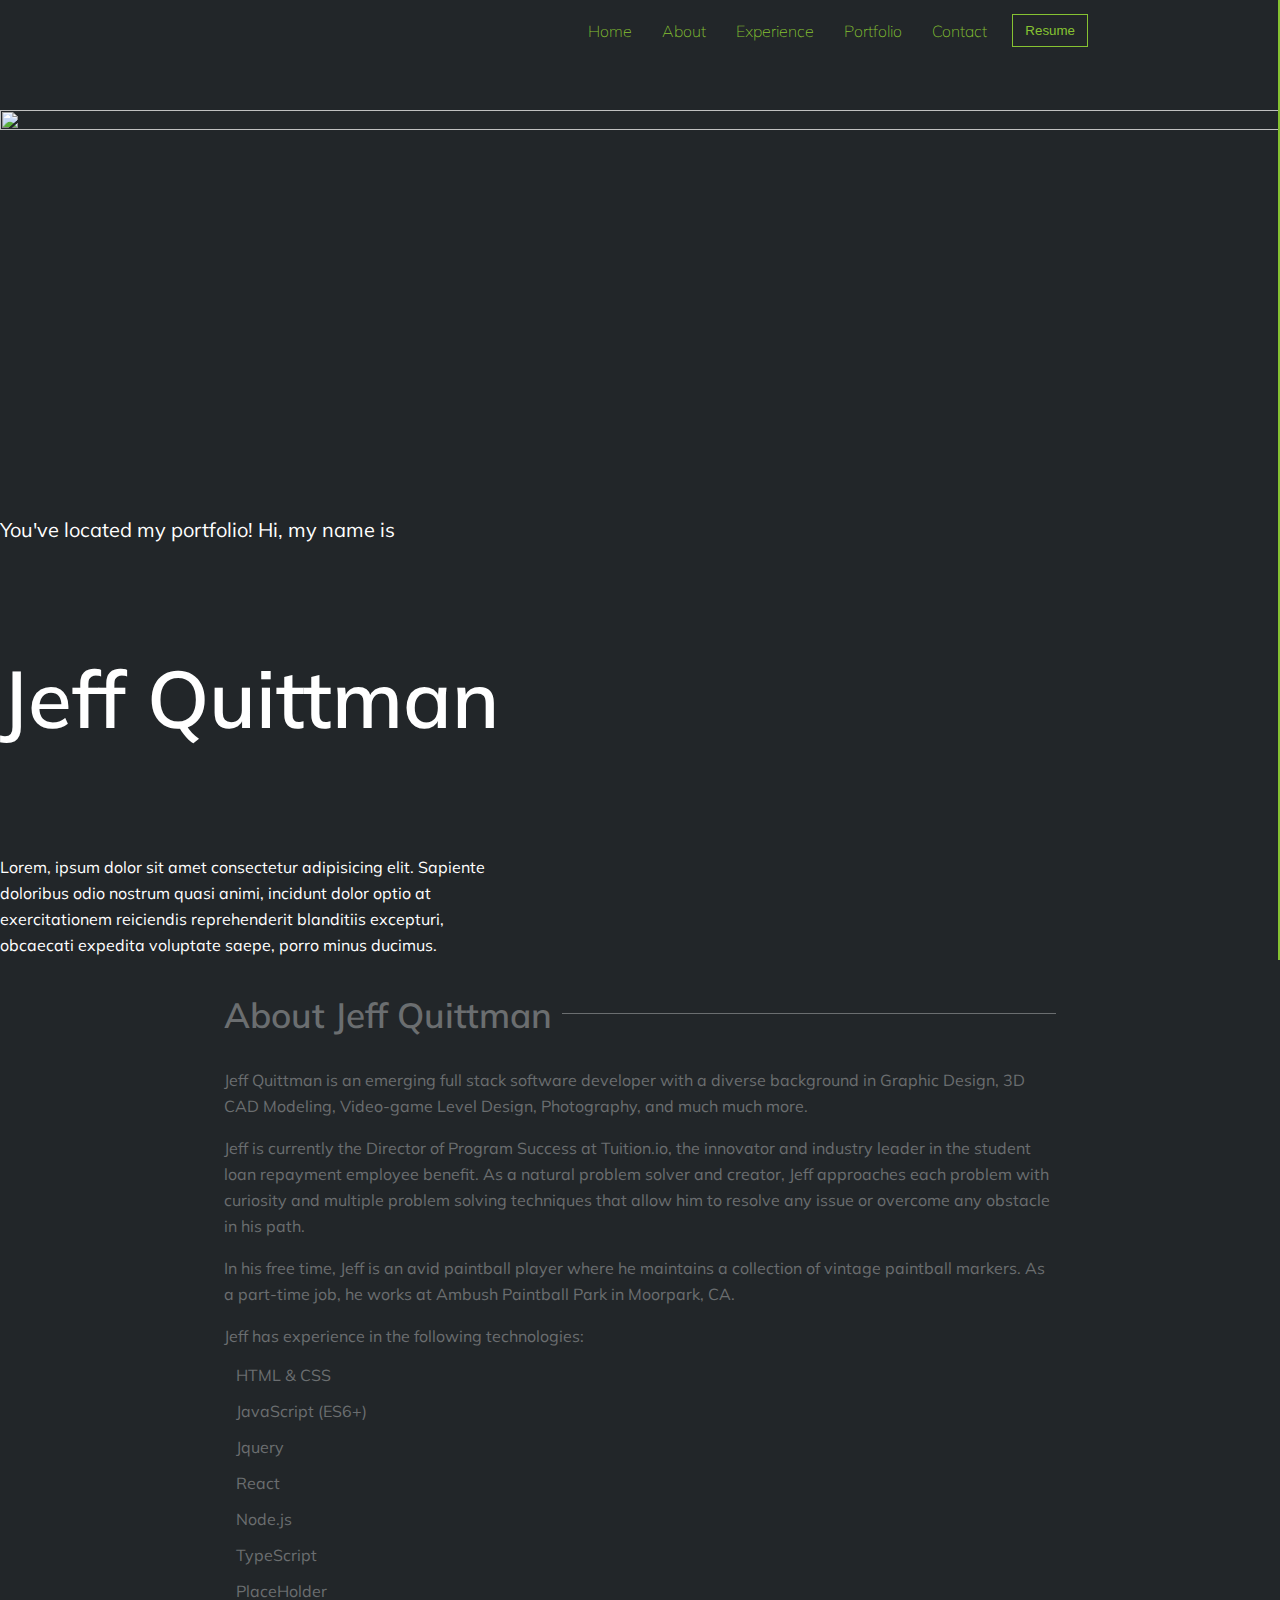
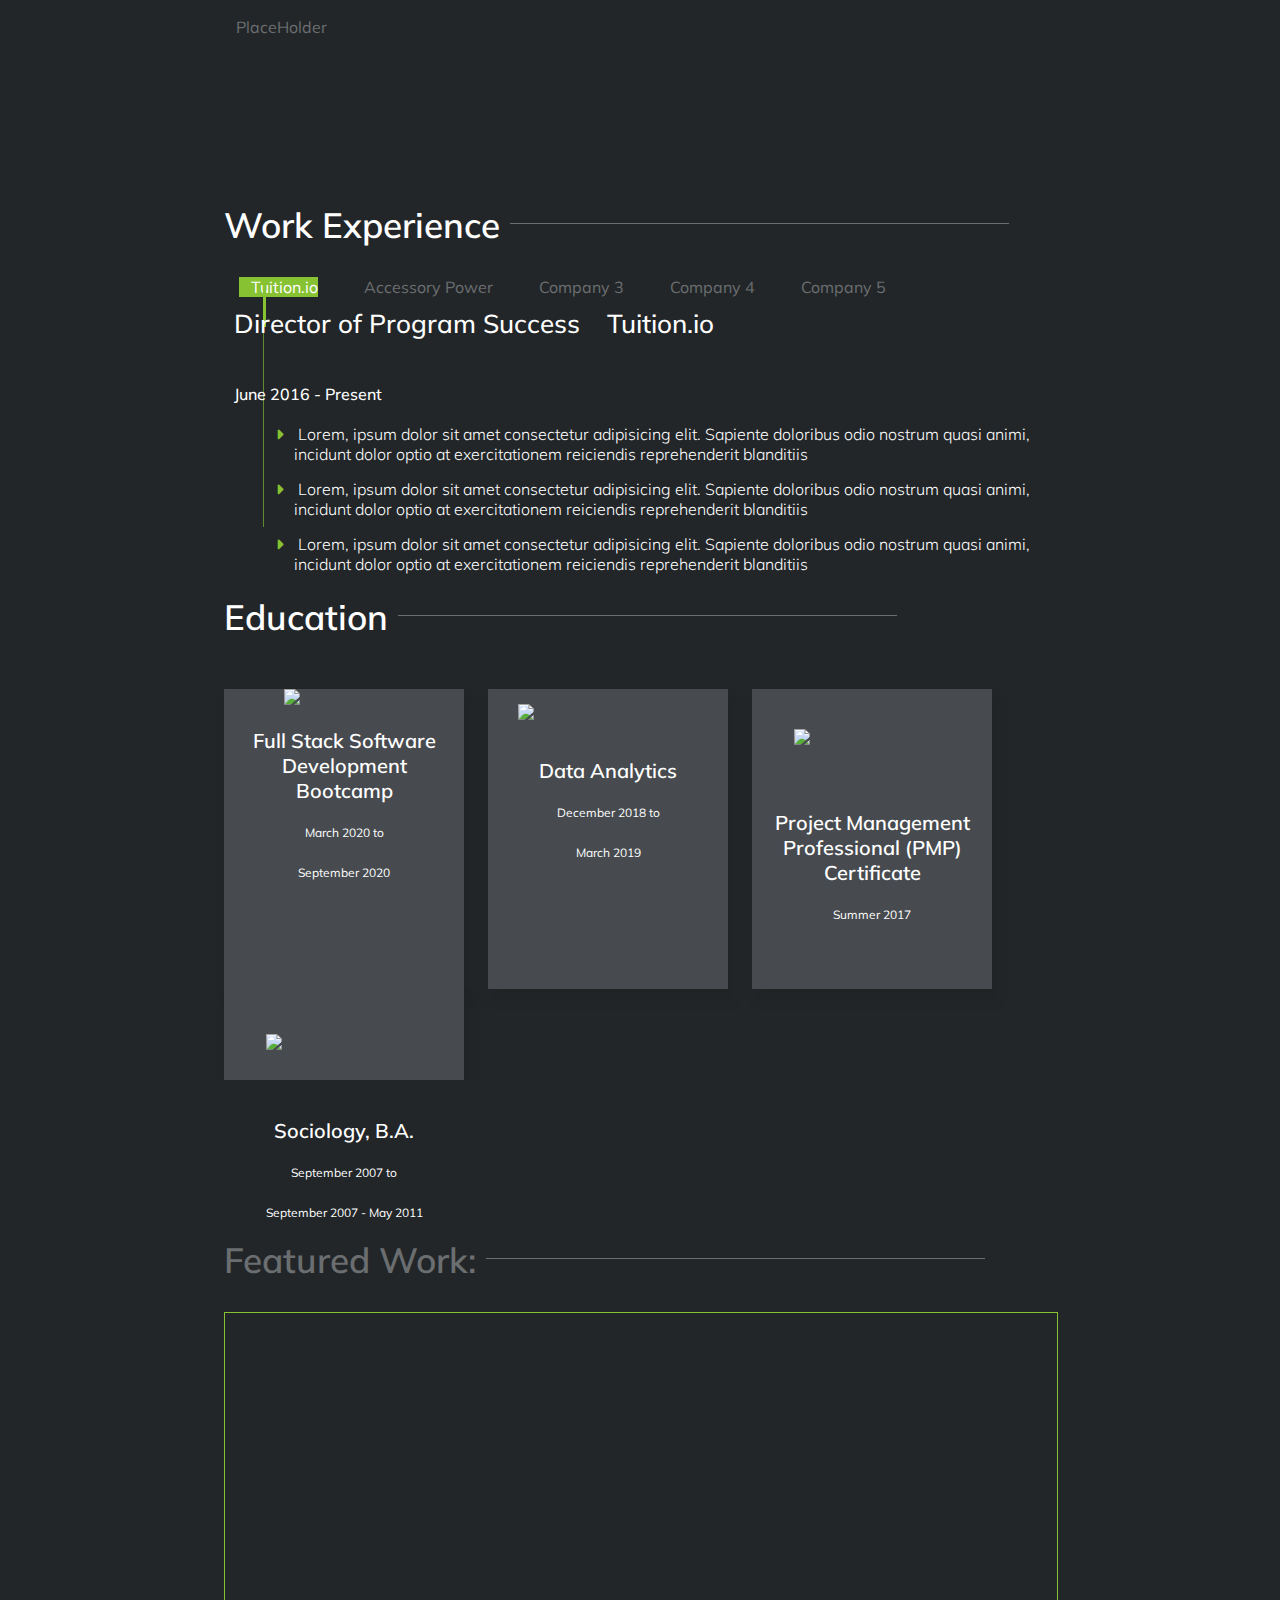
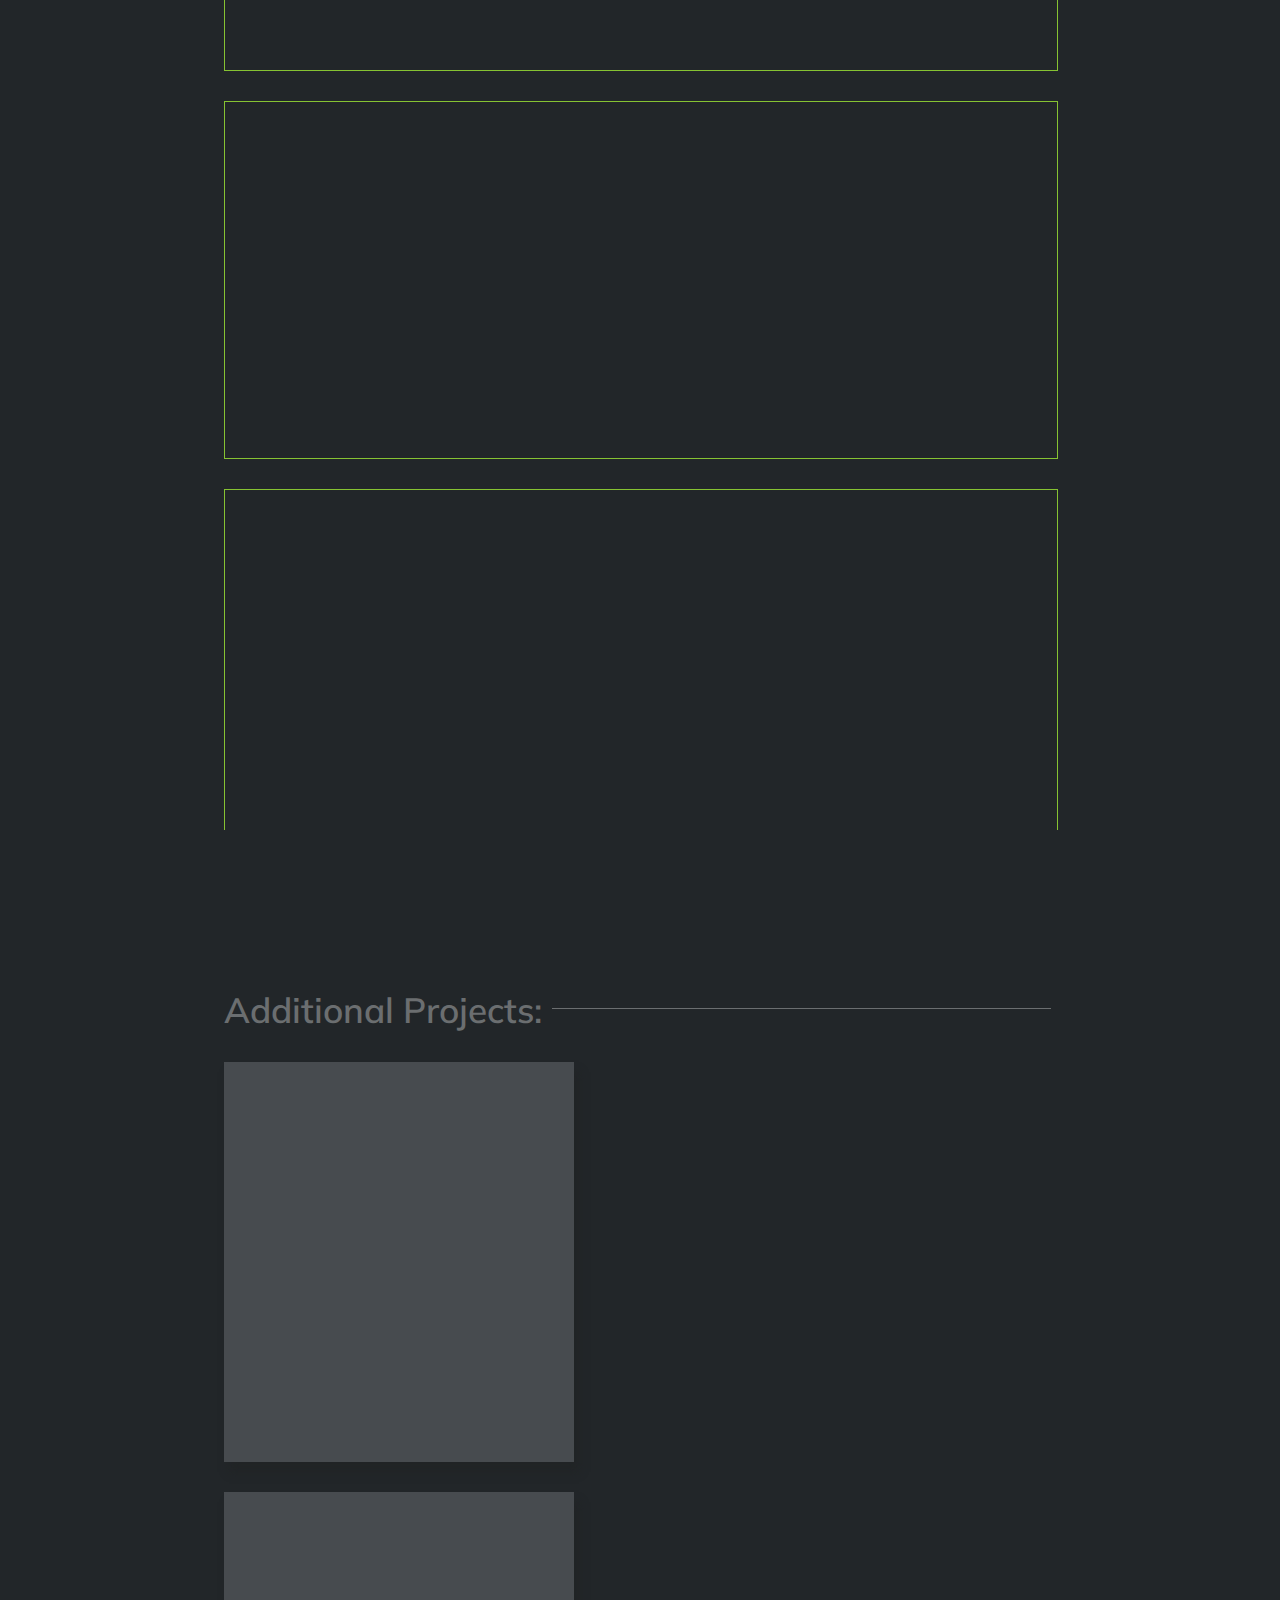
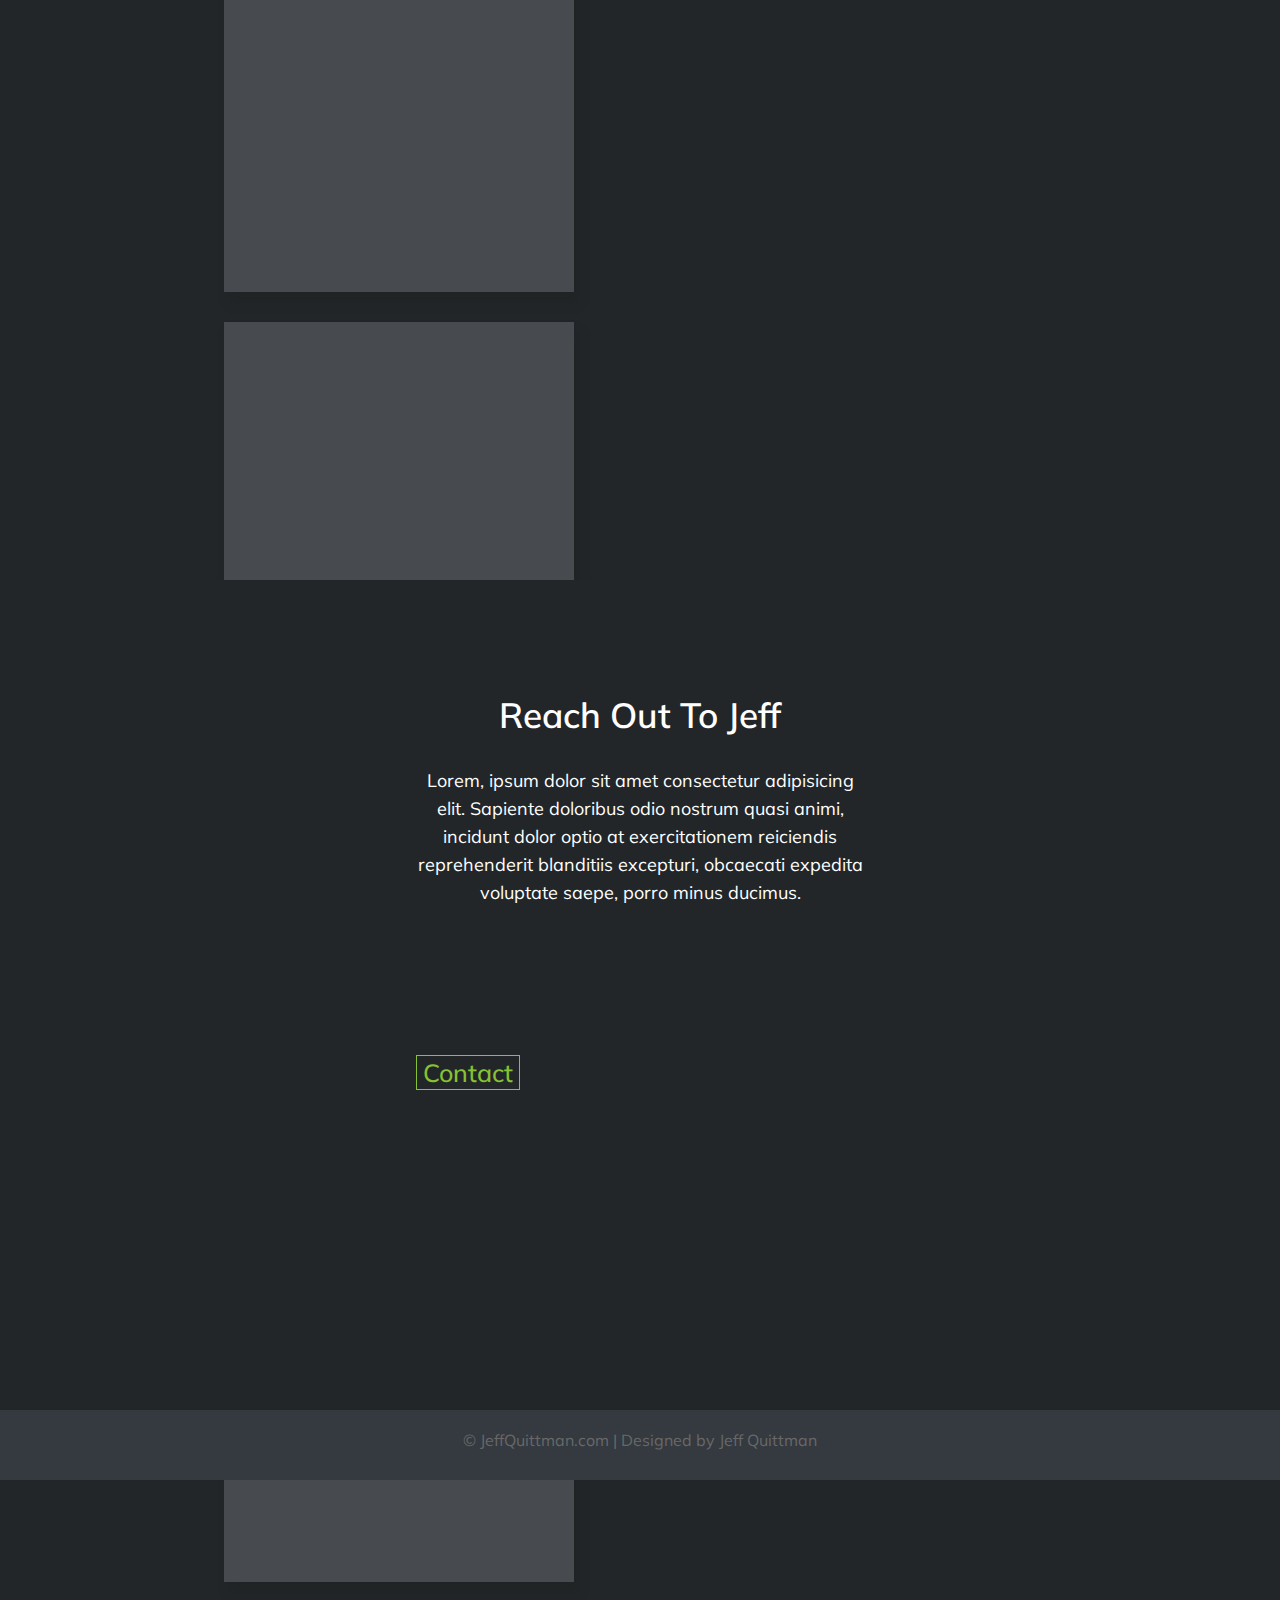
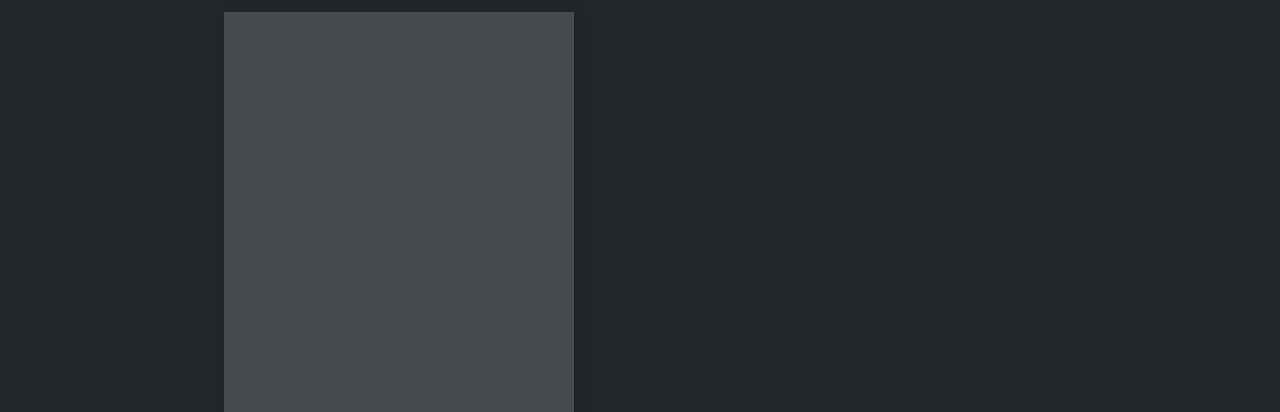
==== index.html @ 49c210ec "updates to link hover colors" ====
<!DOCTYPE html>
<html lang="en">
	<head>
		<meta charset="UTF-8" />
		<meta name="viewport" content="width=device-width, initial-scale=1.0" />
		<title>Jeff Quittman | Full Stack Software Engineer</title>
		<!--Favicon-->
		<link rel="apple-touch-icon" sizes="180x180" href="./files/favicon/apple-touch-icon.png" />
		<link rel="icon" type="image/png" sizes="32x32" href="./files/favicon/favicon-32x32.png" />
		<link rel="icon" type="image/png" sizes="16x16" href="./files/favicon/favicon-16x16.png" />
		<link rel="manifest" href="/site.webmanifest" />

		<!-- Google Font Muli-->
		<link
			href="https://fonts.googleapis.com/css2?family=Muli:ital,wght@0,200;0,300;0,400;0,500;0,600;0,700;0,800;0,900;1,200;1,300;1,400;1,500;1,600;1,700;1,800;1,900&display=swap"
			rel="stylesheet"
		/>

		<!-- Bootstrap CSS CDN-->
		<link
			rel="stylesheet"
			href="https://stackpath.bootstrapcdn.com/bootstrap/4.1.3/css/bootstrap.min.css"
			integrity="sha384-MCw98/SFnGE8fJT3GXwEOngsV7Zt27NXFoaoApmYm81iuXoPkFOJwJ8ERdknLPMO"
			crossorigin="anonymous"
		/>
		<!--Font Awesome CDN-->
		<script defer src="https://use.fontawesome.com/releases/v5.3.1/js/all.js"></script>
		<link href="https://stackpath.bootstrapcdn.com/font-awesome/4.7.0/css/font-awesome.min.css" rel="stylesheet" />

		<!--Animate.Style CSS CDN-->
		<link rel="stylesheet" href="https://cdnjs.cloudflare.com/ajax/libs/animate.css/4.0.0/animate.min.css" />

		<!--CSS Link-->
		<link rel="stylesheet" href="./files/style.css" />

		<!--   


            <- <- <- Expand Inspect Window to the left <- <- <-
              _____________________________________________________
              | _________________________________________________ |
              | | ____________________________________________  | |
              | | |                                           | | |
              | | |           Inspecting Page HTML            | | |
              | | |                                           | | |
              | | |                                           | | |
              | | |                                           | | |
              | | |         a haiku by Jeff Quittman          | | |
              | | |___________________________________________| | |
              | |_______________________________________________| |  
              |___________________________________________________|
        
            <- <- <- Expand Inspect Window to the left <- <- <-


            -->
	</head>
	<body>
		<!--Body Content-->
		<header>
			<nav class="navbar">
				<a href="#home" class="logo"><img src="./files/imgs/JQlogo2.png" alt="" srcset="" class="logoimg" /></a>
				<ul class="navlist">
					<li><a href="#home" class="linkText">Home</a></li>
					<li><a href="#about" class="linkText">About</a></li>
					<li><a href="#resume" class="linkText">Experience</a></li>
					<li><a href="#portfolioFocus" class="linkText">Portfolio</a></li>
					<li><a href="#contact" class="linkText">Contact</a></li>
					<li><button type="button" class="resumeBTN" id="resumeBTNid">Resume</button></li>
				</ul>
			</nav>
		</header>

		<div class="hero"></div>

		<section class="banner-area" id="home">
			<div class="bkgImgContainer">
				<img src="./files/imgs/Vect4Large3.png" alt="" srcset="" class="bkgImg" />
			</div>
			<div class="container">
				<div class="bannerAreaContent">
					<h6 class="bannerAreaAboveHeader">You've located my portfolio! Hi, my name is</h6>
					<h4 class="bannerAreaHeader">Jeff Quittman</h4>
					<h6 class="bannerAreaSubHeader">
						Lorem, ipsum dolor sit amet consectetur adipisicing elit. Sapiente doloribus odio nostrum quasi animi, incidunt dolor optio at exercitationem reiciendis reprehenderit
						blanditiis excepturi, obcaecati expedita voluptate saepe, porro minus ducimus.
					</h6>
				</div>
			</div>
		</section>

		<section class="about-area" id="about">
			<article class="text-part">
				<div class="container">
					<div class="row">
						<div class="col-sm">
							<h1 class="areaheader leftTitle">About Jeff Quittman</h1>
							<p class="areatextAbout">
								Jeff Quittman is an emerging full stack software developer with a diverse background in Graphic Design, 3D CAD Modeling, Video-game Level Design, Photography, and much
								much more.
							</p>
							<p class="areatextAbout">
								Jeff is currently the Director of Program Success at Tuition.io, the innovator and industry leader in the student loan repayment employee benefit. As a natural problem
								solver and creator, Jeff approaches each problem with curiosity and multiple problem solving techniques that allow him to resolve any issue or overcome any obstacle in
								his path.
							</p>
							<p class="areatextAbout">
								In his free time, Jeff is an avid paintball player where he maintains a collection of vintage paintball markers. As a part-time job, he works at Ambush Paintball Park
								in Moorpark, CA.
							</p>
							<p class="areatextAbout">
								Jeff has experience in the following technologies:
							</p>
							<div class="row">
								<div class="col-sm">
									<p><i class="fas fa-caret-right"></i> HTML & CSS</p>
									<p><i class="fas fa-caret-right"></i> JavaScript (ES6+)</p>
									<p><i class="fas fa-caret-right"></i> Jquery</p>
									<p><i class="fas fa-caret-right"></i> React</p>
								</div>
								<div class="col-sm">
									<p><i class="fas fa-caret-right"></i> Node.js</p>
									<p><i class="fas fa-caret-right"></i> TypeScript</p>
									<p><i class="fas fa-caret-right"></i> PlaceHolder</p>
									<p><i class="fas fa-caret-right"></i> PlaceHolder</p>
								</div>
							</div>
						</div>
						<div class="col-sm imgContainer">
							<img class="headshotImg" src="./files/imgs/JeffHeadshot1.png" alt="" />
						</div>
					</div>
				</div>
			</article>
		</section>

		<section class="resume-area" id="resume">
			<article class="text-partWE">
				<h1 class="areaheader leftTitle">
					Work Experience
				</h1>
				<div class="workHistoryDisplayDiv">
					<div class="container">
						<div class="row">
							<div class="col-sm-3">
								<!--Work Experience Nav Bar-->
								<div class="vl"></div>
								<div class="vlSelect"></div>
								<nav class="nav flex-column nav-pills nav-fill">
									<a class="nav-link workExpNavLink active" href="#resume" id="Job1" data-leftvertposition="0"><i class="fas fa-caret-right"></i> Tuition.io</a>
									<a class="nav-link workExpNavLink" href="#resume" id="Job2" data-leftvertposition="50"><i class="fas fa-caret-right"></i> Accessory Power</a>
									<a class="nav-link workExpNavLink" href="#resume" id="Job3" data-leftvertposition="100"><i class="fas fa-caret-right"></i> Company 3</a>
									<a class="nav-link workExpNavLink" href="#resume" id="Job4" data-leftvertposition="150"><i class="fas fa-caret-right"></i> Company 4</a>
									<a class="nav-link workExpNavLink" href="#resume" id="Job5" data-leftvertposition="200"><i class="fas fa-caret-right"></i> Company 5</a>
								</nav>
							</div>

							<div class="col-sm-8">
								<div class="workContentBox workTIO">
									<h5 class="positionHeader">Director of Program Success <i class="fas fa-at"></i> Tuition.io</h5>
									<p class="positionTime">June 2016 - Present</p>
									<div class="positionBullets">
										<ul class="positionUL">
											<li class="positionLi">
												Lorem, ipsum dolor sit amet consectetur adipisicing elit. Sapiente doloribus odio nostrum quasi animi, incidunt dolor optio at exercitationem reiciendis
												reprehenderit blanditiis
											</li>
											<li class="positionLi">
												Lorem, ipsum dolor sit amet consectetur adipisicing elit. Sapiente doloribus odio nostrum quasi animi, incidunt dolor optio at exercitationem reiciendis
												reprehenderit blanditiis
											</li>
											<li class="positionLi">
												Lorem, ipsum dolor sit amet consectetur adipisicing elit. Sapiente doloribus odio nostrum quasi animi, incidunt dolor optio at exercitationem reiciendis
												reprehenderit blanditiis
											</li>
										</ul>
									</div>
								</div>
								<div class="workContentBox workAP">
									<h5 class="positionHeader">Wholesale Account Executive <i class="fas fa-at"></i> Accessory Power</h5>
									<p class="positionTime">Oct 2012 - Jan 2016</p>
									<div class="positionBullets">
										<ul class="positionUL">
											<li class="positionLi">
												Lorem, ipsum dolor sit amet consectetur adipisicing elit. Sapiente doloribus odio nostrum quasi animi, incidunt dolor optio at exercitationem reiciendis
												reprehenderit blanditiis
											</li>
											<li class="positionLi">
												Lorem, ipsum dolor sit amet consectetur adipisicing elit. Sapiente doloribus odio nostrum quasi animi, incidunt dolor optio at exercitationem reiciendis
												reprehenderit blanditiis
											</li>
											<li class="positionLi">
												Lorem, ipsum dolor sit amet consectetur adipisicing elit. Sapiente doloribus odio nostrum quasi animi, incidunt dolor optio at exercitationem reiciendis
												reprehenderit blanditiis
											</li>
										</ul>
									</div>
								</div>
								<div class="workContentBox workJob3">
									<h5 class="positionHeader">Title 3 <i class="fas fa-at"></i> Company Name</h5>
									<p class="positionTime">Oct 2012 - Jan 2016</p>
									<div class="positionBullets">
										<ul class="positionUL">
											<li class="positionLi">
												Lorem, ipsum dolor sit amet consectetur adipisicing elit. Sapiente doloribus odio nostrum quasi animi, incidunt dolor optio at exercitationem reiciendis
												reprehenderit blanditiis
											</li>
											<li class="positionLi">
												Lorem, ipsum dolor sit amet consectetur adipisicing elit. Sapiente doloribus odio nostrum quasi animi, incidunt dolor optio at exercitationem reiciendis
												reprehenderit blanditiis
											</li>
											<li class="positionLi">
												Lorem, ipsum dolor sit amet consectetur adipisicing elit. Sapiente doloribus odio nostrum quasi animi, incidunt dolor optio at exercitationem reiciendis
												reprehenderit blanditiis
											</li>
										</ul>
									</div>
								</div>
								<div class="workContentBox workJob4">
									<h5 class="positionHeader">Title 4 <i class="fas fa-at"></i> Company Name</h5>
									<p class="positionTime">Oct 2012 - Jan 2016</p>
									<div class="positionBullets">
										<ul class="positionUL">
											<li class="positionLi">
												Lorem, ipsum dolor sit amet consectetur adipisicing elit. Sapiente doloribus odio nostrum quasi animi, incidunt dolor optio at exercitationem reiciendis
												reprehenderit blanditiis
											</li>
											<li class="positionLi">
												Lorem, ipsum dolor sit amet consectetur adipisicing elit. Sapiente doloribus odio nostrum quasi animi, incidunt dolor optio at exercitationem reiciendis
												reprehenderit blanditiis
											</li>
											<li class="positionLi">
												Lorem, ipsum dolor sit amet consectetur adipisicing elit. Sapiente doloribus odio nostrum quasi animi, incidunt dolor optio at exercitationem reiciendis
												reprehenderit blanditiis
											</li>
										</ul>
									</div>
								</div>
								<div class="workContentBox workJob5">
									<h5 class="positionHeader">Title 5 <i class="fas fa-at"></i> Company Name</h5>
									<p class="positionTime">Oct 2012 - Jan 2016</p>
									<div class="positionBullets">
										<ul class="positionUL">
											<li class="positionLi">
												Lorem, ipsum dolor sit amet consectetur adipisicing elit. Sapiente doloribus odio nostrum quasi animi, incidunt dolor optio at exercitationem reiciendis
												reprehenderit blanditiis
											</li>
											<li class="positionLi">
												Lorem, ipsum dolor sit amet consectetur adipisicing elit. Sapiente doloribus odio nostrum quasi animi, incidunt dolor optio at exercitationem reiciendis
												reprehenderit blanditiis
											</li>
											<li class="positionLi">
												Lorem, ipsum dolor sit amet consectetur adipisicing elit. Sapiente doloribus odio nostrum quasi animi, incidunt dolor optio at exercitationem reiciendis
												reprehenderit blanditiis
											</li>
										</ul>
									</div>
								</div>
							</div>
						</div>
					</div>
				</div>
			</article>
			<article class="text-partWE">
				<h1 class="areaheader leftTitle" id="worktitle2">
					Education
				</h1>
				<div class="educationBox UCLA">
					<img src="./files/imgs/Schools/ucla-logo.png" id="schoolLogoUCLA" />
					<div class="eduProgramUCLA">
						<h5 class="eduProgramHeader">Full Stack Software Development Bootcamp</h5>
						<h5 class="eduProgramYear">March 2020 to</h5>
						<h5 class="eduProgramYear">September 2020</h5>
					</div>
				</div>
				<div class="educationBox generalAssembly">
					<img src="./files/imgs/Schools/GA.png" id="schoolLogoGA" />
					<div class="eduProgramGA">
						<h5 class="eduProgramHeader">Data Analytics</h5>
						<h5 class="eduProgramYear">December 2018 to</h5>
						<h5 class="eduProgramYear">March 2019</h5>
					</div>
				</div>
				<div class="educationBox calTech">
					<img src="./files/imgs/Schools/CalTech.png" id="schoolLogoCT" />
					<div class="eduProgramCT">
						<h5 class="eduProgramHeader">Project Management Professional (PMP) Certificate</h5>
						<h5 class="eduProgramYear">Summer 2017</h5>
					</div>
				</div>
				<div class="educationBox chapmanUniv">
					<img src="./files/imgs/Schools/cu-master-brand-2018.png" id="schoolLogoCU" />
					<div class="eduProgramCU">
						<h5 class="eduProgramHeader">Sociology, B.A.</h5>
						<h5 class="eduProgramYear">September 2007 to</h5>
						<h5 class="eduProgramYear">September 2007 - May 2011</h5>
					</div>
				</div>
			</article>
		</section>

		<section class="portfolio-area" id="portfolioFocus">
			<article class="text-part">
				<h1 class="areaheader leftTitle">Featured Work:</h1>
				<div class="featureWorkDiv"></div>
				<div class="featureWorkDiv"></div>
				<div class="featureWorkDiv"></div>
			</article>
		</section>
		<section class="portfolio-area" id="portfolioExtraProjects">
			<article class="text-part">
				<h1 class="areaheader leftTitle">Additional Projects:</h1>
				<div>
					<div class="container">
						<div class="row">
							<div class="col">
								<div class="addExampBox"></div>
								<div class="addExampBox"></div>
							</div>
							<div class="col">
								<div class="addExampBox"></div>
								<div class="addExampBox"></div>
							</div>
							<div class="col">
								<div class="addExampBox"></div>
								<div class="addExampBox"></div>
							</div>
						</div>
					</div>
				</div>
			</article>
		</section>

		<section class="contact-area" id="contact">
			<article class="text-partC">
				<h1 class="areaheaderC">Reach Out To Jeff</h1>
				<p class="areatextC">
					Lorem, ipsum dolor sit amet consectetur adipisicing elit. Sapiente doloribus odio nostrum quasi animi, incidunt dolor optio at exercitationem reiciendis reprehenderit blanditiis
					excepturi, obcaecati expedita voluptate saepe, porro minus ducimus.
				</p>

				<div class="row justify-content-center">
					<a href="https://github.com/JeffQuit" target="_blank" class="socialIconsLink"><i class="fab fa-github fa-3x socialIcons"></i></a>

					<a href="https://www.linkedin.com/in/jeffquittman/" target="_blank" class="socialIconsLink"><i class="fab fa-linkedin fa-3x socialIcons"></i></a>
				</div>
				<!-- Button trigger modal -->
				<div class="row justify-content-center">
					<button type="button" class="btn modalBTN" id="contactBTN">
						Contact
					</button>
				</div>
			</article>
		</section>
		<!---->

		<!-- Contact Modal -->
		<section class="SideContactBox" id="SideContactBoxID">
			<article class="insideSideContact">
				<div class="container">
					<div class="closeSlider">
						<i class="far fa-times-circle fa-lg closeSlider"></i>
					</div>
					<div class="contactPageHeader">
						<h5 class="contactPageTitle">Contact Jeff Quittman</h5>
					</div>
					<form class="contactFormArea">
						<div class="form-row">
							<div class="form-group col-md-4">
								<label for="inputName4">Full Name</label>
								<input type="text" class="form-control" id="inputName4" placeholder="Type Full Name Here" />
							</div>
							<div class="form-group col-md-4">
								<label for="inputEmail4">Email</label>
								<input type="email" class="form-control" id="inputEmail4" placeholder="Type Email Here" />
							</div>
							<div class="form-group col-md-4">
								<label for="inputPhone4">Phone Number</label>
								<input type="tel" class="form-control" id="inputPhone4" pattern="[0-9]{3}-[0-9]{3}-[0-9]{4}" placeholder="Type Phone Number Here" />
							</div>
						</div>
						<div class="form-group">
							<label for="inputSubject4">Subject</label>
							<input type="text" class="form-control" id="inputSubject4" placeholder="Type Subject Line Here" />
						</div>
						<div class="form-group">
							<label for="inputMessage">Message</label>
							<textarea class="form-control" id="inputMessage" placeholder="Type Message Here"></textarea>
						</div>
						<div class="pull-right">
							<button type="button" class="btn btn-secondary closeBTN closeSlider">Close</button>
							<button type="submit" class="btn btn-primary submitBTN">Submit</button>
						</div>
					</form>
				</div>
			</article>
		</section>

		<!--Footer-->
		<footer>
			<section class="footer-bottom">
				&copy; JeffQuittman.com | Designed by Jeff Quittman
			</section>
		</footer>
		<!--End Body Content-->

		<!--JS Script Tag Area-->
		<!--Jquery CDN-->
		<script src="https://ajax.googleapis.com/ajax/libs/jquery/3.5.1/jquery.min.js"></script>
		<!--JS File Script-->
		<script src="./files/script.js"></script>
		<!--Bootstrap JS CDN-->

		<script
			src="https://cdn.jsdelivr.net/npm/popper.js@1.16.0/dist/umd/popper.min.js"
			integrity="sha384-Q6E9RHvbIyZFJoft+2mJbHaEWldlvI9IOYy5n3zV9zzTtmI3UksdQRVvoxMfooAo"
			crossorigin="anonymous"
		></script>
		<script
			src="https://stackpath.bootstrapcdn.com/bootstrap/4.5.0/js/bootstrap.min.js"
			integrity="sha384-OgVRvuATP1z7JjHLkuOU7Xw704+h835Lr+6QL9UvYjZE3Ipu6Tp75j7Bh/kR0JKI"
			crossorigin="anonymous"
		></script>
		<!--Jquery CDN-->
	</body>
</html>
---- files/style.css ----
* :not(.dot) {
	border-radius: 0 !important; /* Removes rounded Bootstrap borders*/
}

body {
	font-family: 'Muli', sans-serif; /* Google Font - Muli */
	background-color: #222629;
}

body,
html {
	margin: 0;
	padding: 0;
	font-family: 'Muli', sans-serif;
	height: 100%;
}

.wrapper {
	font-size: 0;
}

.navbar {
	display: flex;
	justify-content: center;
	align-items: center;
	flex-direction: row;
	flex-wrap: wrap;
	width: 100%;
	height: 70px;
	z-index: 1;
}

.navlist {
	display: flex;
	justify-content: right;
	list-style: none;
	margin-right: 15%;
}

.linkText {
	color: #86c232;
	font-weight: 200;
}

.linkText:hover {
	color: white;
	font-weight: 200;
}

.resumeBTN {
	background-color: #222629;
	color: #86c232;
	border: 1px solid #86c232;
	padding: 8px 12px 8px 12px;
	margin-left: 10px;
	position: relative;
	top: -7px;
}

.resumeBTN:hover {
	background-color: #474b4f;
}

.logo {
	flex: 1 1 auto;
	margin-left: 10%;
	letter-spacing: 1px;
	font-weight: 300;
	font-size: 35px;
	color: #86c232;
}

.logoimg {
	height: 60px;
}

a {
	margin: 15px;
	color: #000;
	text-decoration: none;
}
.socialIconsLink {
	margin: 15px;
	color: #86c232;
	text-decoration: none;
}

a:hover {
	color: #ffffff;
}

.banner-area {
	position: relative;
	/*
	background-image: url('./imgs/bkgVectGreen2.png');
	*/
	width: 100%;
	height: 90%;
	background-repeat: no-repeat;
	-webkit-background-size: cover;
	background-size: cover;
}

.bkgImgContainer {
	z-index: 2;
}

.bkgImg {
	position: relative;
	top: 40px;
	height: 100%;
	width: 100%;
}

.bannerAreaContent {
	z-index: 4;
	position: absolute;
	top: 400px;
	width: 40%;
}

.bannerAreaAboveHeader {
	font-size: 20px;
	color: white;
	font-weight: 400;
}

.bannerAreaHeader {
	font-size: 80px;
	color: white;
	font-weight: 600;
}

.bannerAreaSubHeader {
	font-size: 16px;
	color: white;
	font-weight: 400;
	line-height: 26px;
}

.about-area,
.resume-area,
.contact-area {
	position: relative;
	display: flex;
	justify-content: space-around;
	align-items: center;
	flex-wrap: wrap;
	flex-direction: row;
	width: 100%;
	height: 100%;
}

.portfolio-area {
	position: relative;
	display: flex;
	justify-content: space-around;
	align-items: center;
	flex-wrap: wrap;
	flex-direction: row;
	width: 100%;
	height: 150%;
}

.text-part {
	width: 65%;
	height: 80%;
	position: relative;
}

.text-partEdu {
	width: 65%;
	height: 25%;
	position: relative;
}

.text-partWE {
	width: 65%;
	height: 65%;
	position: relative;
}

.areaheader {
	font-size: 50px;
	margin-bottom: 30px;
}

.areatext {
	font-size: 16px;
	line-height: 26px;
}

.areatextAbout {
	font-size: 16px;
	line-height: 26px;
}

.headshotImg {
	position: relative;
	height: 60%;
	top: 40px;
	display: block;
	margin-left: auto;
	margin-right: auto;
}

.text-partC {
	width: 35%;
	height: 80%;
}

.areaheaderC {
	margin-bottom: 30px;
}

.areatextC {
	font-size: 18px;
	line-height: 28px;
	text-align: center;
}

.about-area,
.portfolio-area {
	background-color: #222629;
	color: #6b6e70;
}

.about-area h1,
.portfolio-area h1 {
	text-align: left;
	font-size: 35px;
	font-weight: 600;
}

.resume-area,
.contact-area {
	background-color: #222629;
	color: #fff;
}

.resume-area h1 {
	text-align: left;
	font-size: 35px;
	font-weight: 600;
}

.contact-area h1 {
	text-align: center;
	font-size: 35px;
	font-weight: 600;
}

.modalBTN {
	margin-top: 60px;
	align-content: center;
	font-family: 'Muli', sans-serif;
	font-weight: 500;
	font-size: 25px;
	position: relative;
	background-color: #222629;
	border: 1px solid #86c232;
	color: #86c232;
}

.contactPageHeader {
}

.contactPageTitle {
	font-weight: 700;
	font-size: 32px;
	margin-bottom: 40px;
	color: white;
}

.modal-content {
	border: 2px solid #86c232;
}

.form-group {
	background-color: white;
	color: #222629;
}

.contactFormArea,
.form-row,
.form-group,
.form-control {
	background-color: #6b6e70;
	color: white;
}

.form-control:valid {
	background-color: #6b6e70 !important;
	color: white !important;
}

.submitBTN {
	background-color: #86c232;
	border: 1px solid #86c232;
	color: white;
}

.closeBTN {
	background-color: #6b6e70;
	border: 1px solid #86c232;
	color: #86c232;
}

.fa-times-circle {
	color: white;
	margin-bottom: 50px;
}

html {
	scroll-behavior: smooth; /*makes the links move slowly rather than rapid when clicked*/
}

footer {
	background: #303036;
	color: #d3d3d3;

	position: relative;
}

footer .footer-bottom {
	background: #343a40;
	color: #686868;
	height: 50px;
	width: 100%;
	text-align: center;
	position: absolute;
	bottom: 0px;
	left: 0px;
	padding-top: 20px;
}

h1.leftTitle {
	position: relative;
	overflow: hidden;
}

h1.leftTitle:after {
	display: inline-block;
	content: '';
	height: 1px;
	background: #f00;
	position: absolute;
	width: 60%;
	top: 50%;
	margin-top: -2px;
	margin-left: 10px;
	background-color: #6b6e70;
}

a.endLinkText {
	position: relative;
	overflow: hidden;
}

a.endLinkText:after {
	display: inline-block;
	content: '';
	height: 1px;
	background: #f00;
	position: absolute;
	width: 300%;
	top: 50%;
	margin-top: -1px;
	margin-left: 10px;
	background-color: #6b6e70;
}

#worktitle2 {
	margin-top: -150px;
	top: -20px;
	position: relative;
}

.workHistoryDisplayDiv {
	width: 100%;
	height: 65%;
	margin: auto;
	position: relative;
	/* Commenting out the border to make nav line
	border: 1px solid #86c232;
	*/
}

.workContentBox {
	top: 0;
	width: 100%;
	height: 450px;
	position: relative;
}

.workExpNavLink {
	color: #6b6e70;
}

.active {
	background-color: #86c232 !important;
	color: white !important;
	width: 80%;
}

.workExpNavLink:hover {
	background-color: #61892f;
	text-align: left;
	position: relative;
	width: 80%;
	opacity: 0.6;
	transition: 0.5s;
}

.workExpNavLink:active {
	color: white;
}

.nav-link {
	margin-bottom: 0px;
	margin-top: 10px;
}

.positionHeader {
	font-size: 26px;
	font-weight: 500;
	color: white;
	margin-top: 10px;
	margin-left: 10px;
}

.positionTime {
	font-size: 16px;
	font-weight: 500;
	color: white;
	margin-top: 10px;
	margin-left: 10px;
}

.positionBullets {
	font-size: 16px;
	font-weight: 300;
	color: white;
	margin-top: 8px;
	margin-left: 30px;
}

ul.positionUL {
	list-style: none; /* Remove default bullets */
	margin-top: 20px;
}

ul.positionUL li::before {
	content: '\f0da';
	font-family: FontAwesome;
	color: #86c232;
	font-weight: bold;
	display: inline-block;
	width: 1em;
	margin-left: -1em;
}

.positionLi {
	margin-bottom: 15px;
}

.workTIO {
	display: block;
}

.workAP {
	display: none;
}

.workJob3 {
	display: none;
}

.workJob4 {
	display: none;
}

.workJob5 {
	display: none;
}

.vl {
	border-left: 1px solid #61892f;
	height: 240px;
	position: absolute;
	left: 5%;
	margin-left: -3px;
	top: 10px;
}

.vlSelect {
	border-left: 3px solid #86c232;
	height: 40px;
	position: absolute;
	left: 5%;
	margin-left: -3px;
	top: 10px;
}

.featureWorkDiv {
	position: relative;
	width: 100%;
	height: 33%;
	border: 1px solid #86c232;
	margin-top: 30px;
}

.addExampBox {
	position: relative;
	height: 400px;
	width: 350px;
	background-color: #474b4f;
	margin-top: 30px;
	box-shadow: 5px 10px 8px #212426;
	transition: background-color 0.5s ease;
}

.addExampBox:hover {
	background-color: #6b6e70;
}

.socialIcons {
	display: inline-block;
	position: relative;
	margin: 5px;
}

.educationBox {
	position: relative;
	background-color: #474b4f;
	height: 300px;
	width: 240px;
	margin-right: 20px;
	display: inline-block;
	transition: background-color 0.5s ease;
	box-shadow: 5px 10px 8px #212426;
	line-height: 20px;
	vertical-align: top;
}

.educationBox:hover {
	background-color: #6b6e70;
}

#schoolLogoUCLA {
	display: block;
	position: relative;
	margin-left: auto;
	margin-right: auto;
	width: 50%;
	top: 0px;
}

#schoolLogoGA {
	display: block;
	position: relative;
	margin-left: auto;
	margin-right: auto;
	width: 75%;
	top: 15px;
}

#schoolLogoCT {
	display: block;
	position: relative;
	margin-left: auto;
	margin-right: auto;
	width: 65%;
	top: 40px;
}

#schoolLogoCU {
	display: block;
	position: relative;
	margin-left: auto;
	margin-right: auto;
	width: 65%;
	top: 45px;
}

.eduProgramUCLA {
	margin-left: auto;
	margin-right: auto;
	height: 65%;
	width: 80%;
	position: relative;
	bottom: 10px;
	z-index: 4;
}

.eduProgramGA {
	margin-left: auto;
	margin-right: auto;
	height: 65%;
	width: 80%;
	position: relative;
	bottom: -20px;
	z-index: 4;
}

.eduProgramCT {
	margin-left: auto;
	margin-right: auto;
	height: 65%;
	width: 85%;
	position: relative;
	bottom: -72px;
	z-index: 4;
}

.eduProgramCU {
	margin-left: auto;
	margin-right: auto;
	height: 65%;
	width: 80%;
	position: relative;
	bottom: -80px;
	z-index: 4;
}

.eduProgramHeader {
	color: white;
	font-size: 20px;
	text-align: center;
	font-weight: 600;
	line-height: 25px;
	margin-bottom: 20px;
}

.eduProgramYear {
	color: white;
	font-size: 12px;
	text-align: center;
	font-weight: 400;
}

.SideContactBox {
	height: 100%;
	width: 0%;
	position: fixed;
	z-index: 1;
	top: 0;
	right: 0;
	background-color: #6b6e70;
	overflow-x: hidden;
	transition: 0.5s;
	padding-top: 60px;
	font-family: 'Muli', sans-serif;
	border-left: 2px solid #86c232;
}

.SideContactBox .closebtn {
	position: absolute;
	top: 0;
	right: 25px;
	font-size: 36px;
	margin-left: 50px;
}

.insideSideContact {
	position: relative;
	margin-left: auto;
	margin-right: auto;
	height: 85%;
	width: 90%;
}

.contactFormArea {
	position: relative;
}

/* Keyframe Animation for shaking banner affect*/
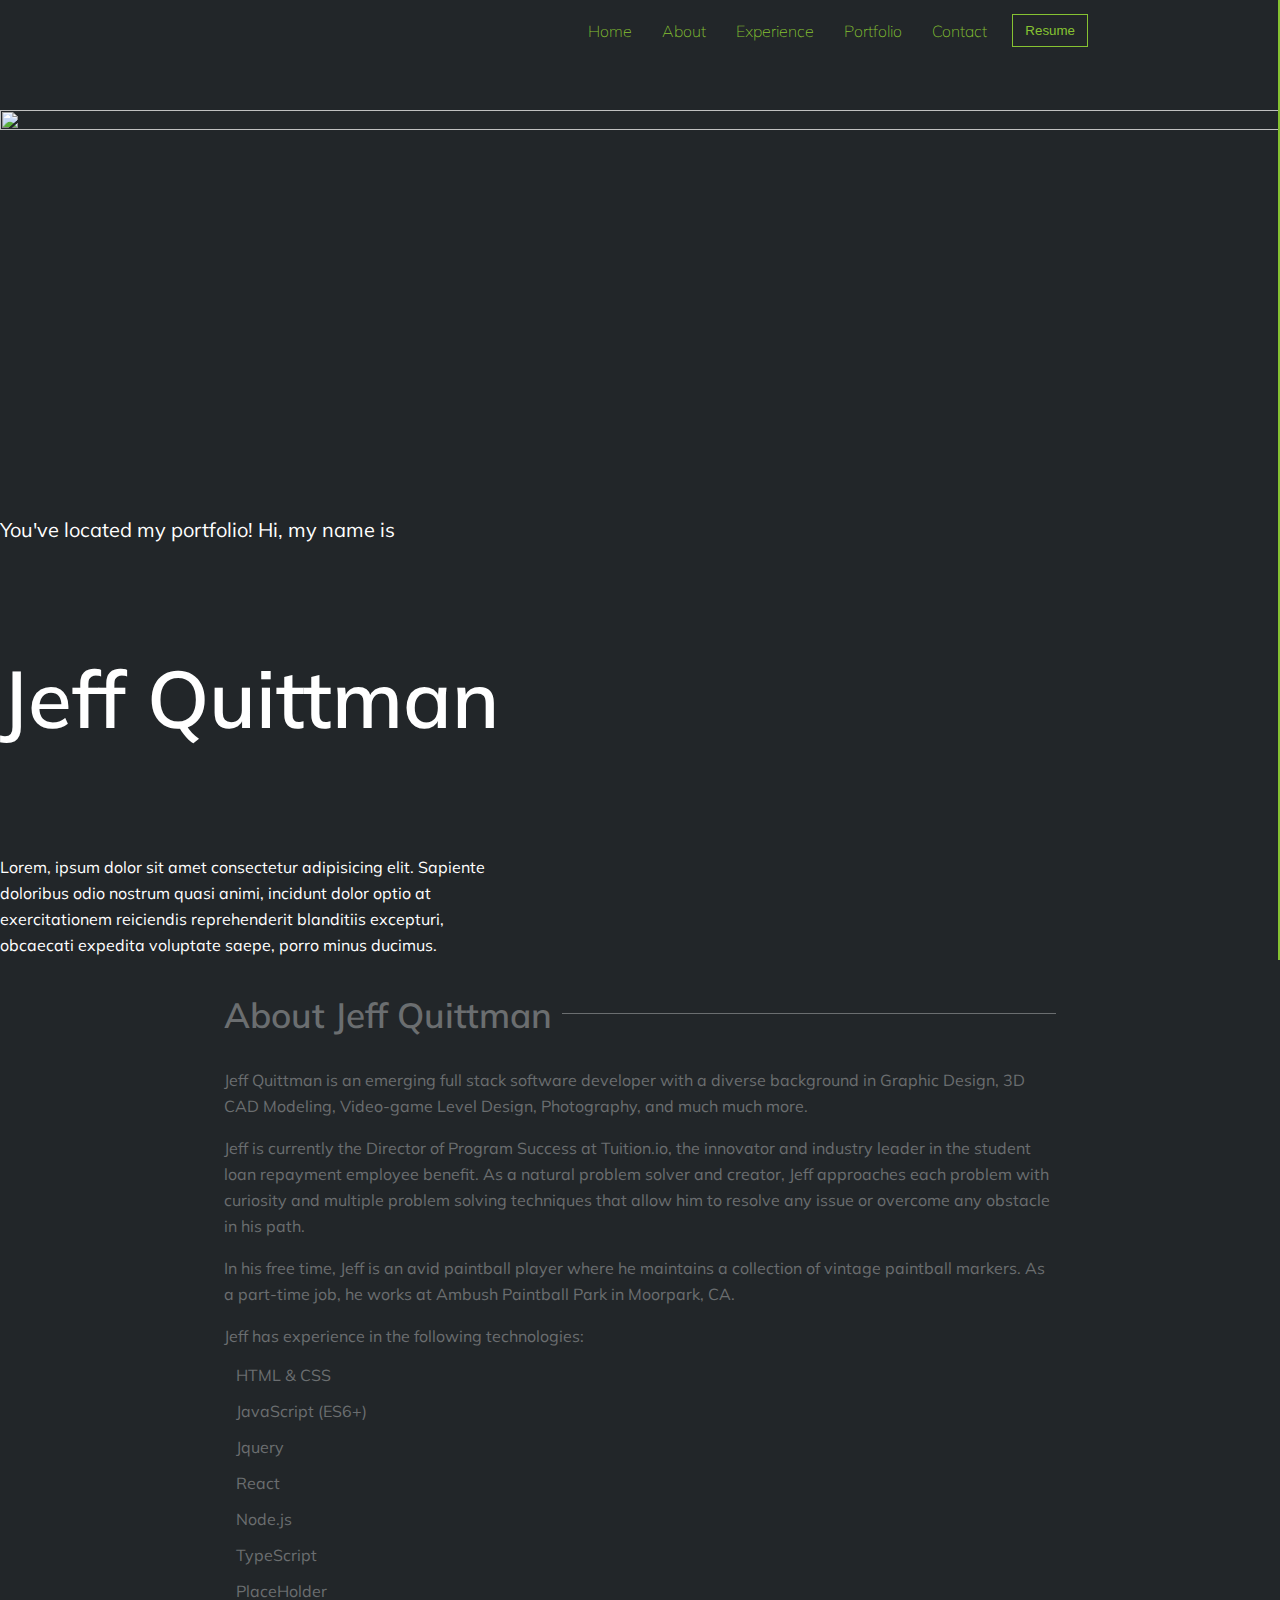
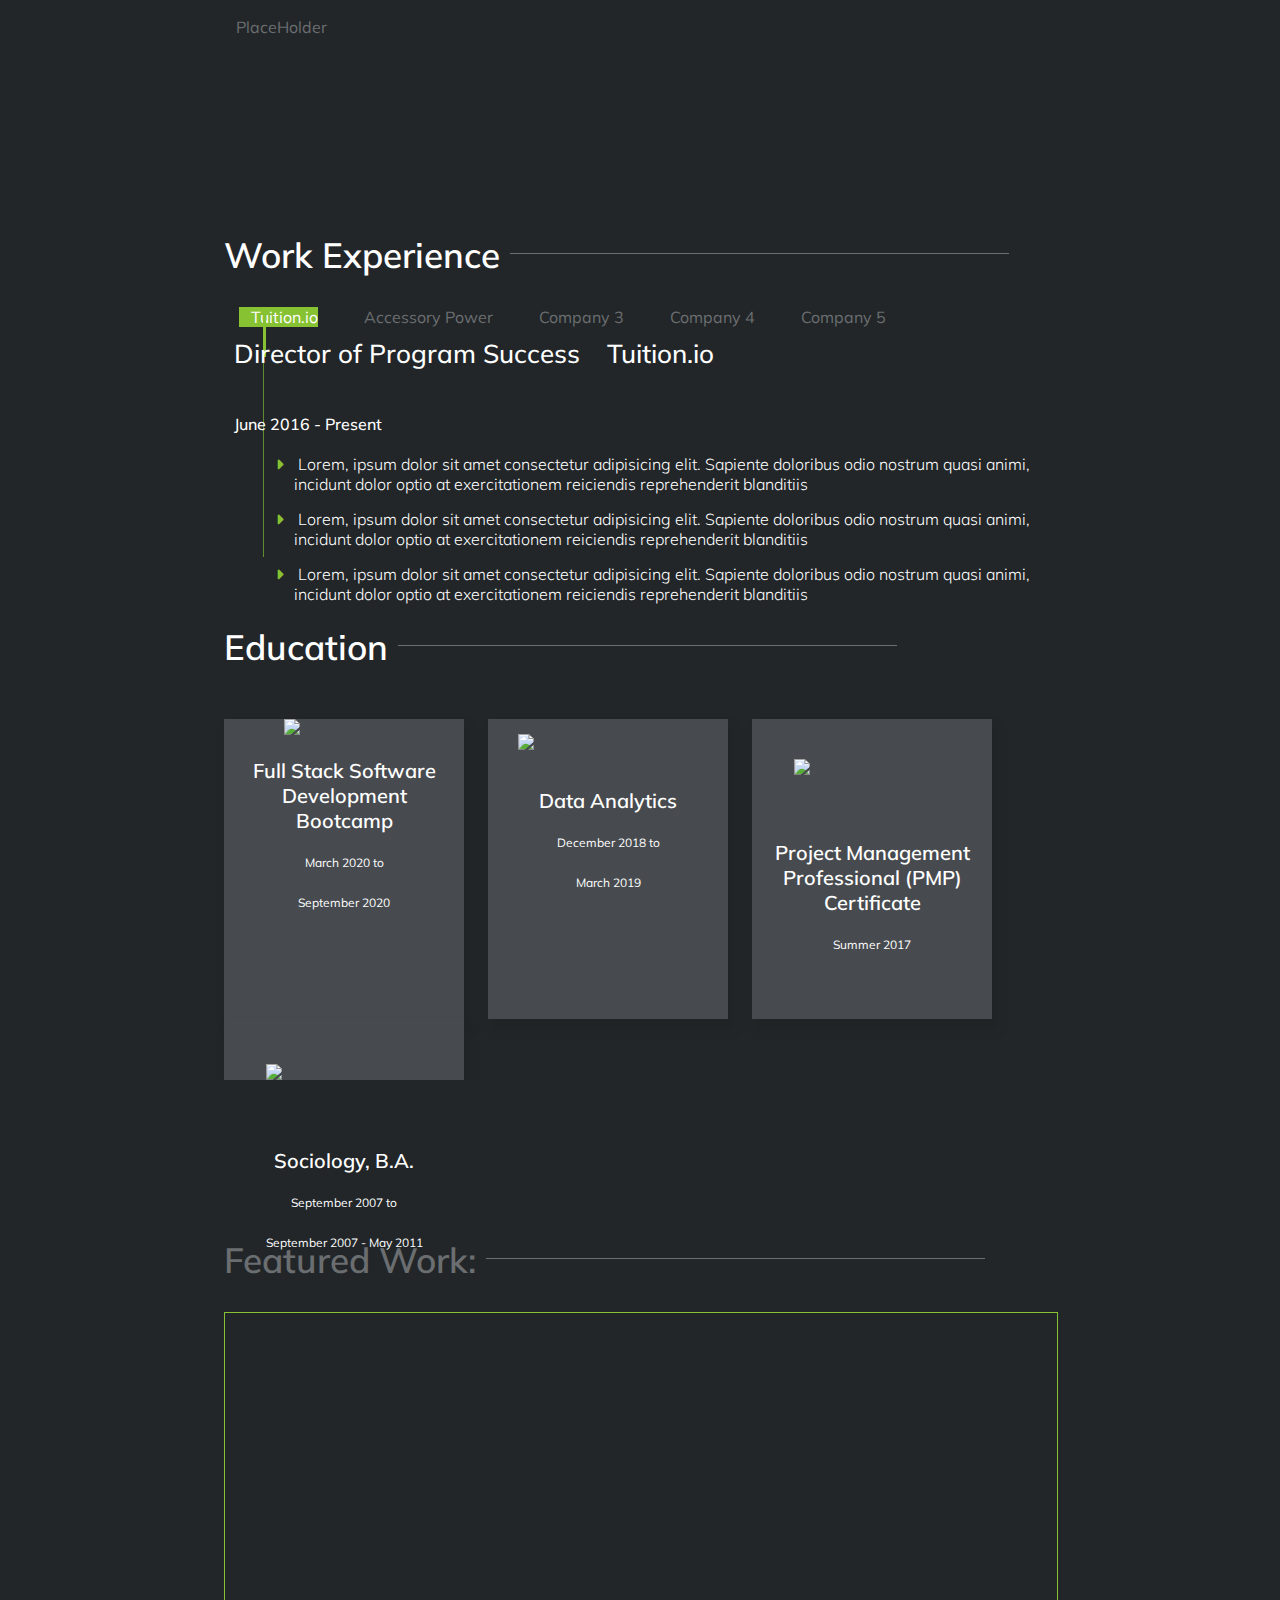
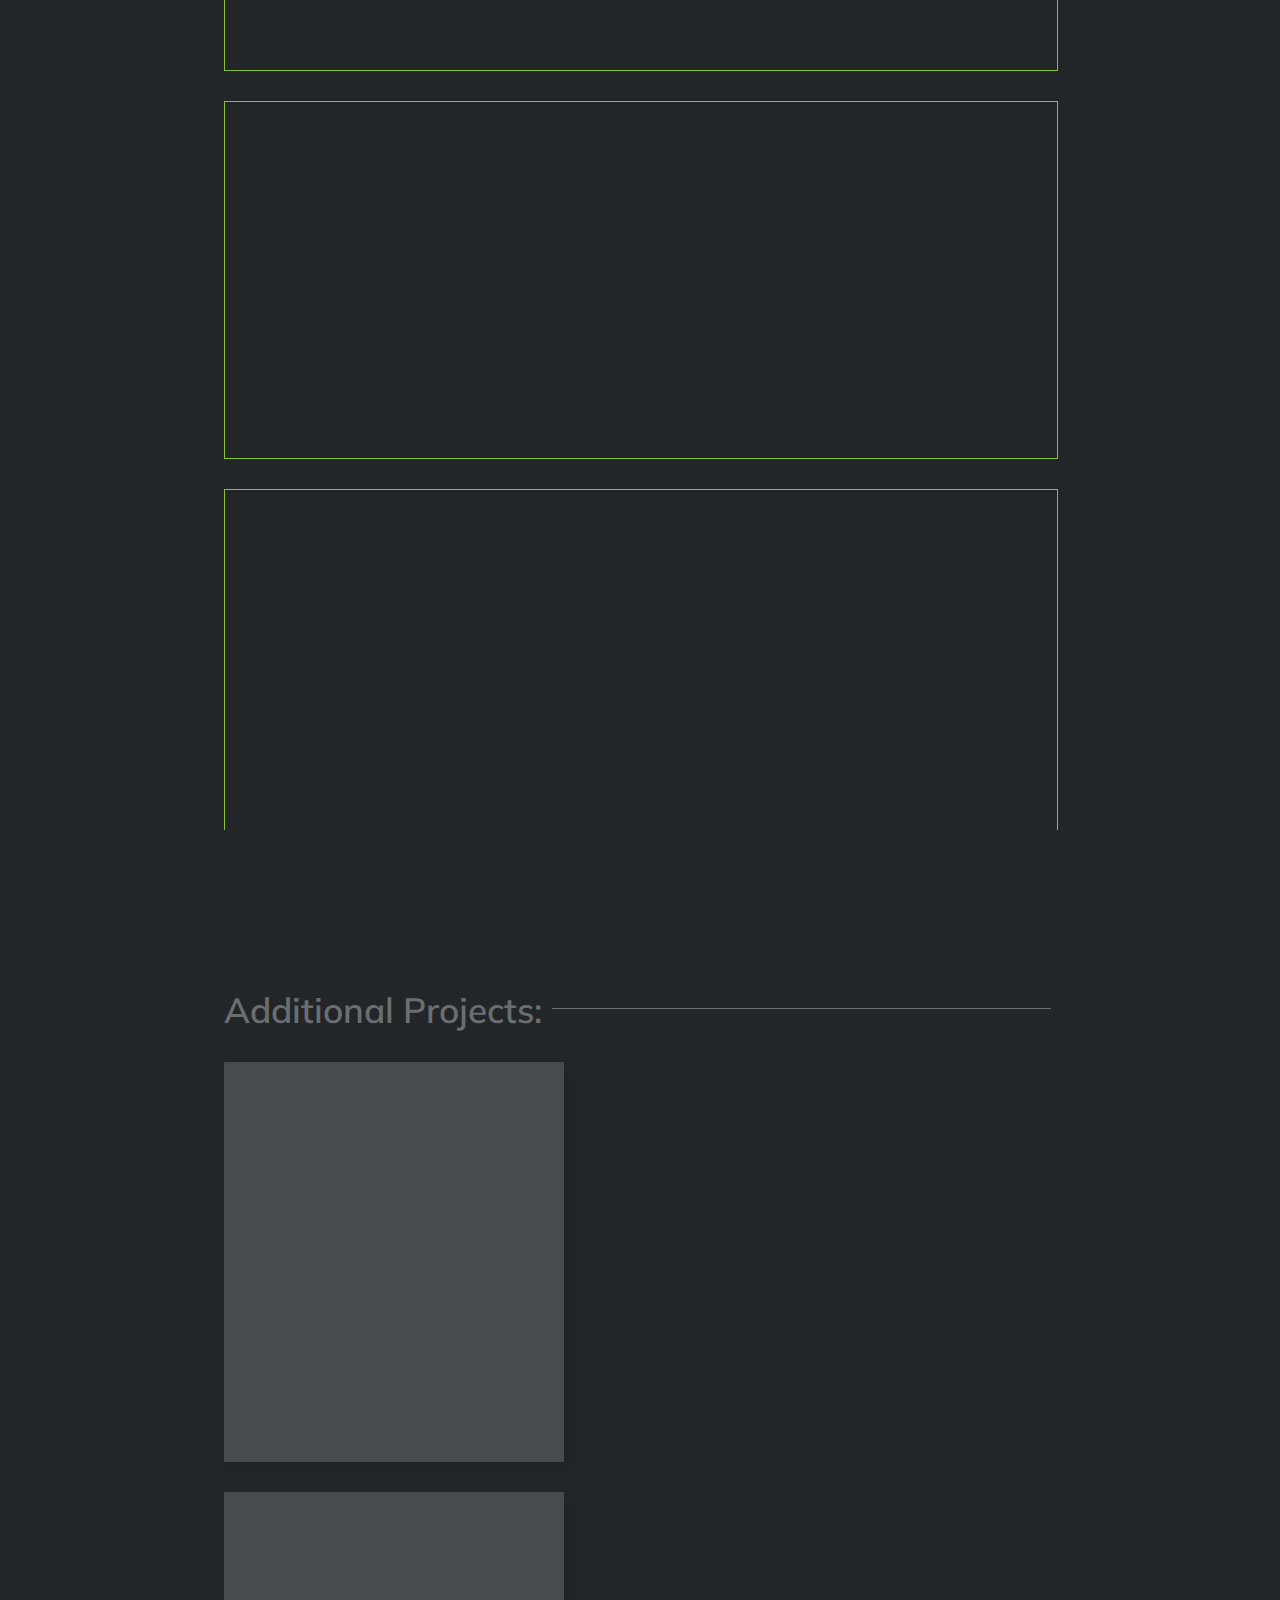
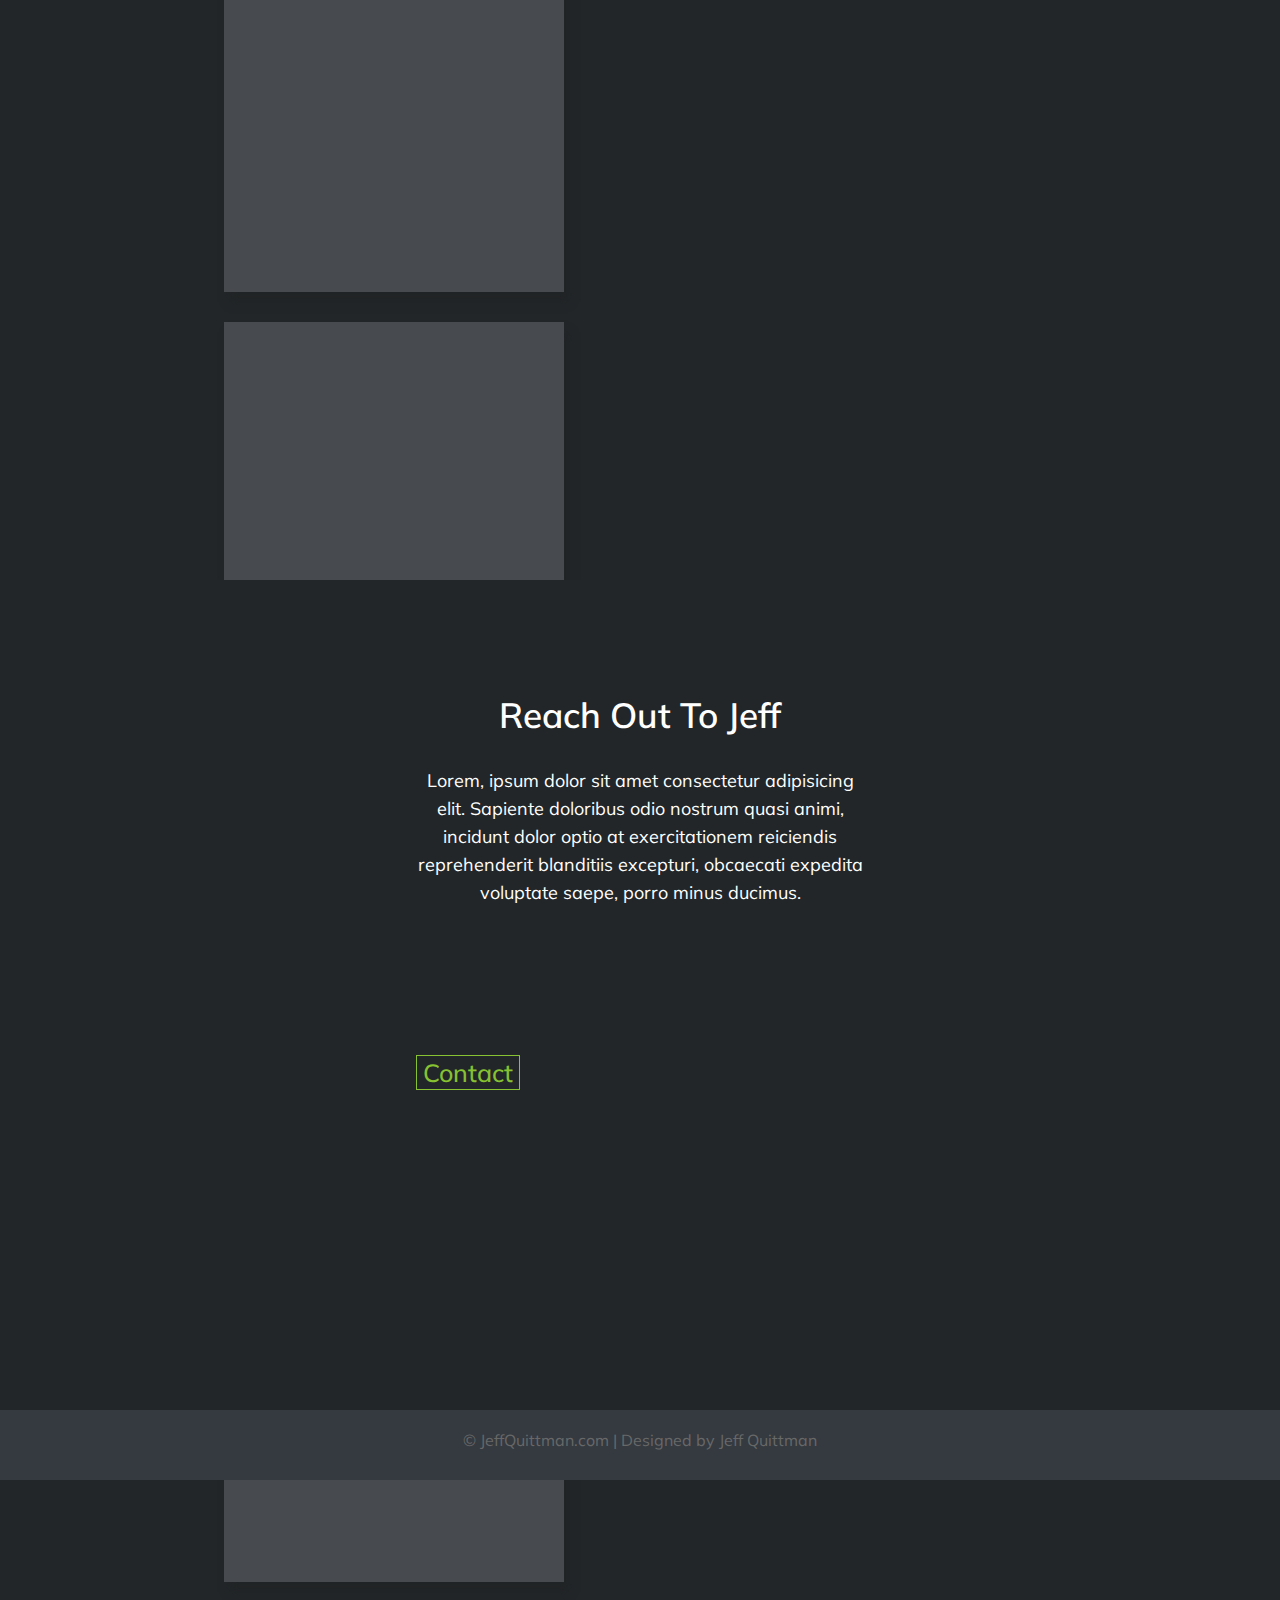
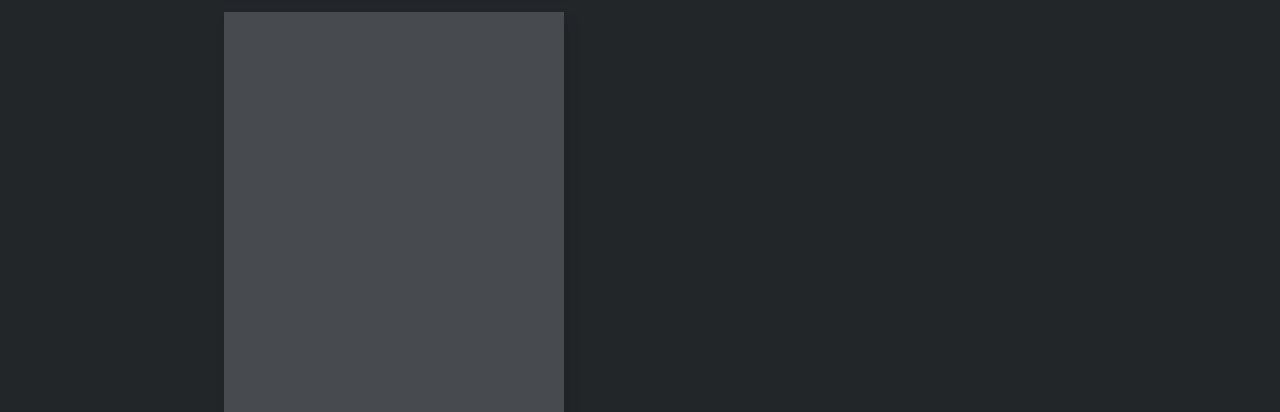
==== commit b57f828e: "tweaks to HMTL formatting and boostrap classes" ====
--- a/index.html
+++ b/index.html
@@ -91,44 +91,42 @@
 
 		<section class="about-area" id="about">
 			<article class="text-part">
-				<div class="container">
-					<div class="row">
-						<div class="col-sm">
-							<h1 class="areaheader leftTitle">About Jeff Quittman</h1>
-							<p class="areatextAbout">
-								Jeff Quittman is an emerging full stack software developer with a diverse background in Graphic Design, 3D CAD Modeling, Video-game Level Design, Photography, and much
-								much more.
-							</p>
-							<p class="areatextAbout">
-								Jeff is currently the Director of Program Success at Tuition.io, the innovator and industry leader in the student loan repayment employee benefit. As a natural problem
-								solver and creator, Jeff approaches each problem with curiosity and multiple problem solving techniques that allow him to resolve any issue or overcome any obstacle in
-								his path.
-							</p>
-							<p class="areatextAbout">
-								In his free time, Jeff is an avid paintball player where he maintains a collection of vintage paintball markers. As a part-time job, he works at Ambush Paintball Park
-								in Moorpark, CA.
-							</p>
-							<p class="areatextAbout">
-								Jeff has experience in the following technologies:
-							</p>
-							<div class="row">
-								<div class="col-sm">
-									<p><i class="fas fa-caret-right"></i> HTML & CSS</p>
-									<p><i class="fas fa-caret-right"></i> JavaScript (ES6+)</p>
-									<p><i class="fas fa-caret-right"></i> Jquery</p>
-									<p><i class="fas fa-caret-right"></i> React</p>
-								</div>
-								<div class="col-sm">
-									<p><i class="fas fa-caret-right"></i> Node.js</p>
-									<p><i class="fas fa-caret-right"></i> TypeScript</p>
-									<p><i class="fas fa-caret-right"></i> PlaceHolder</p>
-									<p><i class="fas fa-caret-right"></i> PlaceHolder</p>
-								</div>
-							</div>
-						</div>
-						<div class="col-sm imgContainer">
-							<img class="headshotImg" src="./files/imgs/JeffHeadshot1.png" alt="" />
-						</div>
+				<div class="row">
+					<div class="col-sm">
+						<h1 class="areaheader leftTitle">About Jeff Quittman</h1>
+						<p class="areatextAbout">
+							Jeff Quittman is an emerging full stack software developer with a diverse background in Graphic Design, 3D CAD Modeling, Video-game Level Design, Photography, and much much
+							more.
+						</p>
+						<p class="areatextAbout">
+							Jeff is currently the Director of Program Success at Tuition.io, the innovator and industry leader in the student loan repayment employee benefit. As a natural problem
+							solver and creator, Jeff approaches each problem with curiosity and multiple problem solving techniques that allow him to resolve any issue or overcome any obstacle in his
+							path.
+						</p>
+						<p class="areatextAbout">
+							In his free time, Jeff is an avid paintball player where he maintains a collection of vintage paintball markers. As a part-time job, he works at Ambush Paintball Park in
+							Moorpark, CA.
+						</p>
+						<p class="areatextAbout">
+							Jeff has experience in the following technologies:
+						</p>
+						<div class="row">
+							<div class="col-sm">
+								<p><i class="fas fa-caret-right"></i> HTML & CSS</p>
+								<p><i class="fas fa-caret-right"></i> JavaScript (ES6+)</p>
+								<p><i class="fas fa-caret-right"></i> Jquery</p>
+								<p><i class="fas fa-caret-right"></i> React</p>
+							</div>
+							<div class="col-sm">
+								<p><i class="fas fa-caret-right"></i> Node.js</p>
+								<p><i class="fas fa-caret-right"></i> TypeScript</p>
+								<p><i class="fas fa-caret-right"></i> PlaceHolder</p>
+								<p><i class="fas fa-caret-right"></i> PlaceHolder</p>
+							</div>
+						</div>
+					</div>
+					<div class="col-sm imgContainer">
+						<img class="headshotImg" src="./files/imgs/JeffHeadshot1.png" alt="" />
 					</div>
 				</div>
 			</article>
@@ -311,20 +309,18 @@
 			<article class="text-part">
 				<h1 class="areaheader leftTitle">Additional Projects:</h1>
 				<div>
-					<div class="container">
-						<div class="row">
-							<div class="col">
-								<div class="addExampBox"></div>
-								<div class="addExampBox"></div>
-							</div>
-							<div class="col">
-								<div class="addExampBox"></div>
-								<div class="addExampBox"></div>
-							</div>
-							<div class="col">
-								<div class="addExampBox"></div>
-								<div class="addExampBox"></div>
-							</div>
+					<div class="row">
+						<div class="col">
+							<div class="addExampBox"></div>
+							<div class="addExampBox"></div>
+						</div>
+						<div class="col">
+							<div class="addExampBox"></div>
+							<div class="addExampBox"></div>
+						</div>
+						<div class="col">
+							<div class="addExampBox"></div>
+							<div class="addExampBox"></div>
 						</div>
 					</div>
 				</div>
--- a/files/style.css
+++ b/files/style.css
@@ -178,6 +178,7 @@
 	width: 65%;
 	height: 65%;
 	position: relative;
+	top: 30px;
 }
 
 .areaheader {
@@ -513,7 +514,7 @@
 .addExampBox {
 	position: relative;
 	height: 400px;
-	width: 350px;
+	width: 340px;
 	background-color: #474b4f;
 	margin-top: 30px;
 	box-shadow: 5px 10px 8px #212426;
